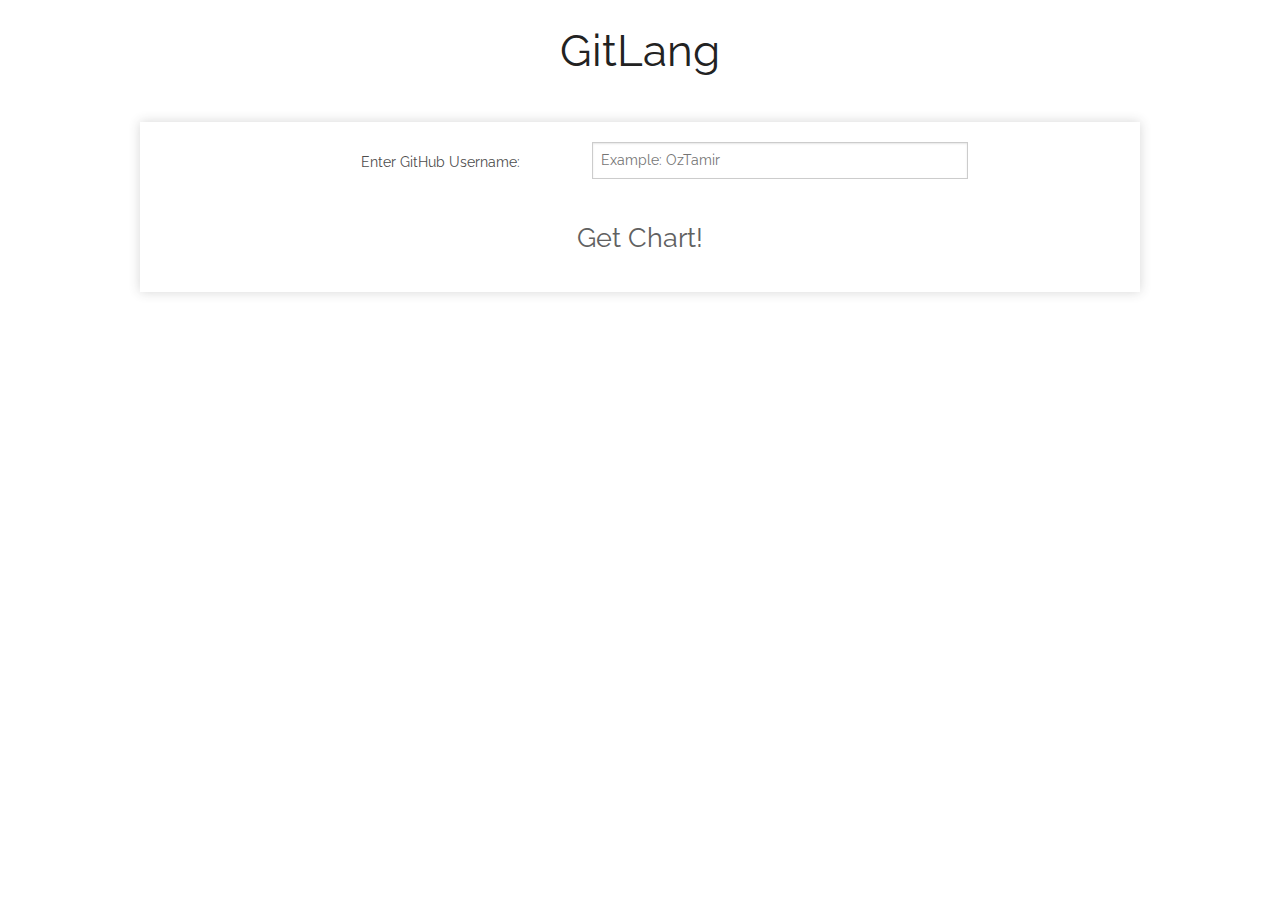
==== index.html @ 8adc32a3 "Added files" ====
<!doctype html>
<html class="no-js" lang="en">
  <head>
    <meta charset="utf-8" />
    <meta name="viewport" content="width=device-width, initial-scale=1.0" />
    <title>GitLang</title>
    <meta name="description" content="GitLang - Get Your GitHub Languge statistics">
    <link rel="icon" href="img/favicon.ico" type="image/x-icon">
    <link rel="shortcut icon" href="img/favicon.ico" type="image/x-icon">
    <link href="http://fonts.googleapis.com/css?family=Raleway:400,200" rel="stylesheet" type="text/css">
    <script src="http://d3js.org/d3.v3.min.js" charset="utf-8"></script>
    <link href="http://netdna.bootstrapcdn.com/font-awesome/4.0.3/css/font-awesome.css" rel="stylesheet">
    <link rel="stylesheet" href="css/foundation.css" />
    <link rel="stylesheet" href="css/animate.css" />
    <link rel="stylesheet" href="css/chart.css" />
    <script src="js/vendor/modernizr.js"></script>
  </head>
  <body>
    <div class="row">
      <div class="small-10 small-centered columns">
        <p class="text-center">
          <h1 class="text-center">
            GitLang
          </h1>
        </p>
      </div>
    </div>
    <div class="row">
      <div class="small-10 small-centered">
        <p id="menu"></p>
      </div>
    </div>
    <div id="content">
    <div class="row" id="formRow">
      <p></p>
        <form>
          <div class="row">
            <div class="small-8 small-centered columns">
              <div class="row">
                <div class="small-4 columns">
                  <label for="right-label" class="right inline">
                    Enter GitHub Username:
                  </label>
                </div>
                <div class="small-7 columns">
                  <input type="text" id="user_id" placeholder="Example: OzTamir">
                </div>
              </div>
        </div>
        </form>
        <div class="small-10 small-centered columns">
          <p>
            <a href="#"><h3 class="text-center" id="getChart">Get Chart!</h3></a>
          </p>
        </div>
    </div>
  </div>
  </div>
  <script src='js/move.min.js'></script>
  <script src="main.js"></script>
    <script src="js/vendor/jquery.js"></script>
    <script src="js/foundation.min.js"></script>
    <script>
      $(document).foundation();
      $('#getChart').click(function(){
        var user = document.getElementById("user_id").value;
        if(user == '') {
          alert('Please enter username!');
          return false;
        }
        nav(user);
        return false;
      });

      var nav = function(user){
        $('#content').removeClass().addClass('animated slideOutLeft').one('webkitAnimationEnd mozAnimationEnd MSAnimationEnd oanimationend animationend', function(){
          $(this).removeClass();
          $("#content").load('chart.html');
          $('#content').removeClass().addClass('animated slideInRight').one('webkitAnimationEnd mozAnimationEnd MSAnimationEnd oanimationend animationend', function(){
            $(this).removeClass();
          });
        });
        var repos = getRepos(user);
      };
    </script>
  </body>
</html>
---- css/chart.css ----
.vertical-bar-chart rect {
  fill: #0086b3;
}
.vertical-bar-chart rect:hover {
  fill: brown;
}
.vertical-bar-chart text {
  font-size: 10px;
  text-anchor: middle;
}
.vertical-bar-chart .bar text {
  fill: #FFF;
}
.axis text {
  font-size: 10px;
}
.axis path,
.axis line {
  fill: none;
  stroke: #000;
  shape-rendering: crispEdges;
}

.vertical-bar-chart {
  border-style:solid;
  border-width:1px;
  -webkit-box-shadow: 0px 0px 11px 0px rgba(50, 50, 50, 0.2);
  -moz-box-shadow:    0px 0px 11px 0px rgba(50, 50, 50, 0.2);
  box-shadow:         0px 0px 11px 0px rgba(50, 50, 50, 0.2);
}

#formRow {
  -webkit-box-shadow: 0px 0px 11px 0px rgba(50, 50, 50, 0.2);
  -moz-box-shadow:    0px 0px 11px 0px rgba(50, 50, 50, 0.2);
  box-shadow:         0px 0px 11px 0px rgba(50, 50, 50, 0.2);
}
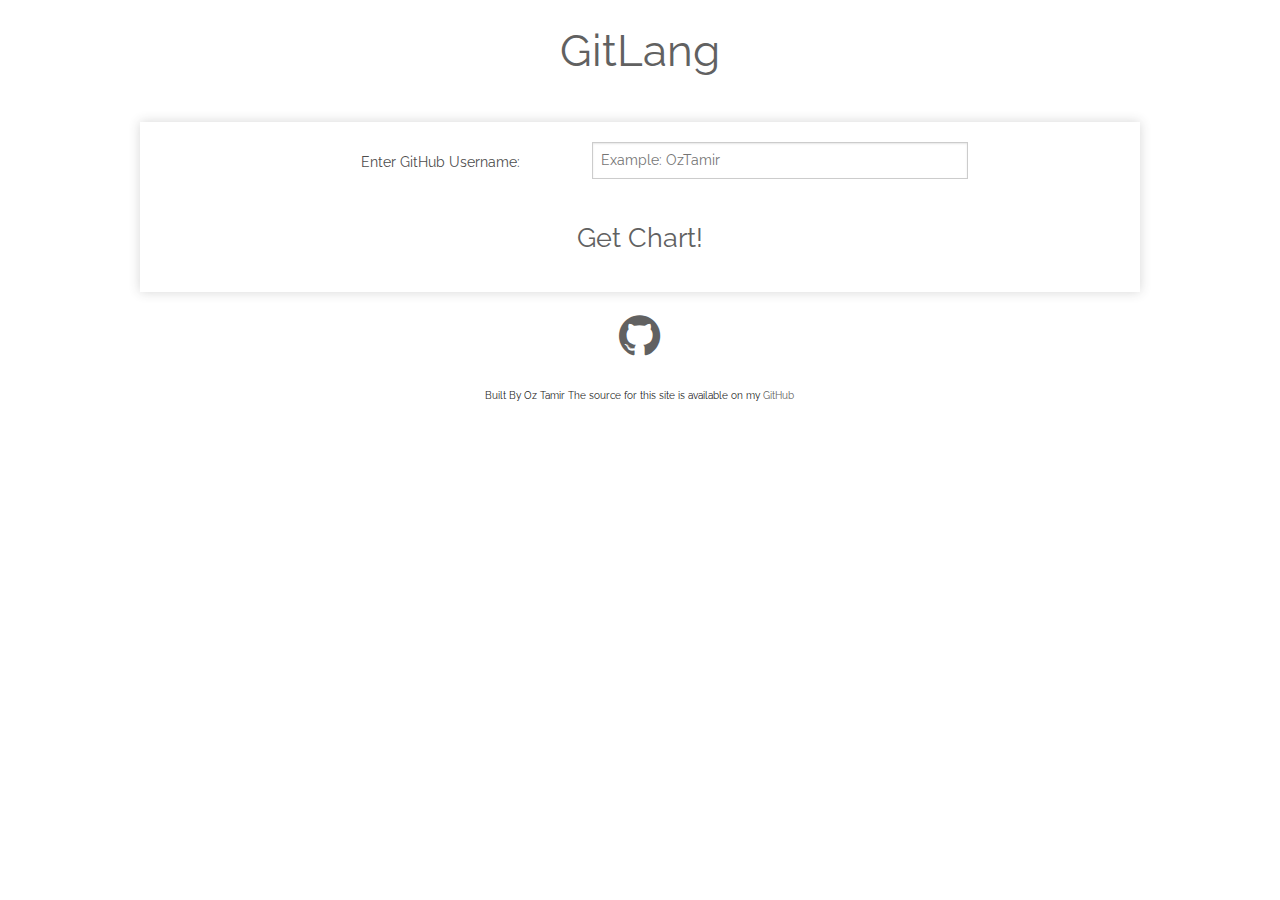
==== commit 6ddc5120: "Added some nice animations + new faveicon" ====
--- a/index.html
+++ b/index.html
@@ -19,15 +19,17 @@
     <div class="row">
       <div class="small-10 small-centered columns">
         <p class="text-center">
-          <h1 class="text-center">
-            GitLang
-          </h1>
+          <a href="index.html">
+            <h1 class="text-center" id='avater'>
+              GitLang
+            </h1>
+          </a>
         </p>
       </div>
     </div>
     <div class="row">
-      <div class="small-10 small-centered">
-        <p id="menu"></p>
+      <div class="small-12 small-centered columns">
+        <p id="menu" class="text-center"></p>
       </div>
     </div>
     <div id="content">
@@ -55,6 +57,20 @@
         </div>
     </div>
   </div>
+
+  <div class="small-8 small-centered columns" id="social">
+    <p></p>
+  <p class="text-center">
+      <a href="https://github.com/OzTamir" id="github"><i class="fa fa-github fa-3x" id="github_icon"></i></a>
+  </p>
+  <p class="text-center" id="git">
+    <small>
+      Built By Oz Tamir
+    </small>
+    <small>The source for this site is available on my <a href="https://github.com/OzTamir/GitLang">GitHub</a></small>
+  </p>
+  </div>
+
   </div>
   <script src='js/move.min.js'></script>
   <script src="main.js"></script>
@@ -62,25 +78,85 @@
     <script src="js/foundation.min.js"></script>
     <script>
       $(document).foundation();
-      $('#getChart').click(function(){
-        var user = document.getElementById("user_id").value;
-        if(user == '') {
+      $(document).ready(function(){
+        $('#avater').addClass('animated fadeInDown');
+        $('#social').addClass('animated fadeInUp');
+      });
+      $.variables = {};
+      $(document).on('click', '.repo' , function() {
+        reChart(false);
+      });
+      $("#user_id").keypress(function(event) {
+        if (event.which === 13) {
+        $.variables.username = document.getElementById("user_id").value;
+        if($.variables.username == '') {
           alert('Please enter username!');
           return false;
         }
-        nav(user);
+        nav($.variables.username);
+        return false;
+        }
+      });
+      $('#getChart').click(function(){
+        $.variables.username = document.getElementById("user_id").value;
+        if($.variables.username == '') {
+          alert('Please enter username!');
+          return false;
+        }
+        nav($.variables.username);
         return false;
       });
 
+      $('#github').click(function(){
+          $('#avater').addClass('animated fadeOut').end();
+          $('#content').addClass('animated fadeOut').end();
+          $('#thankyou').addClass('animated fadeOut').end();
+          $('#twitter_icon').addClass('animated fadeOut').end();
+          move('#github_icon')
+          .scale(100)
+          .duration('4s')
+          .end();
+        });
+
+      var reChart = function(isFirst){
+          $('#social').removeClass().addClass('animated fadeOutDown').one('webkitAnimationEnd mozAnimationEnd MSAnimationEnd oanimationend animationend', function(){
+            $(this).removeClass();
+          });
+        $('#content').removeClass().addClass('animated fadeOutDown').one('webkitAnimationEnd mozAnimationEnd MSAnimationEnd oanimationend animationend', function(){
+          $(this).removeClass();
+          $("#content").load('chart.html');
+          if(isFirst){
+            repoChart($.variables.username, $.variables.repos[0]);
+            $('#chartTitle').html($.variables.repos[0]);
+          }
+          else {
+            var repo = document.URL.match(/\#(.*)/)[1];
+            repoChart($.variables.username, repo);
+          }
+          $('#content').removeClass().addClass('animated fadeInUp').one('webkitAnimationEnd mozAnimationEnd MSAnimationEnd oanimationend animationend', function(){
+            if(!isFirst){
+              $('#chartTitle').html(repo);
+            }
+            $(this).removeClass();
+          });
+          $('#social').addClass('animated fadeInUp');
+        });
+      };
+
       var nav = function(user){
+        $('#social').removeClass().addClass('animated fadeOutDown').one('webkitAnimationEnd mozAnimationEnd MSAnimationEnd oanimationend animationend', function(){
+            $(this).removeClass();
+        });
         $('#content').removeClass().addClass('animated slideOutLeft').one('webkitAnimationEnd mozAnimationEnd MSAnimationEnd oanimationend animationend', function(){
           $(this).removeClass();
           $("#content").load('chart.html');
           $('#content').removeClass().addClass('animated slideInRight').one('webkitAnimationEnd mozAnimationEnd MSAnimationEnd oanimationend animationend', function(){
             $(this).removeClass();
           });
+          $.variables.repos = getRepos(user);
+          reChart(true);
+          $('#social').addClass('animated fadeInUp');
         });
-        var repos = getRepos(user);
       };
     </script>
   </body>
